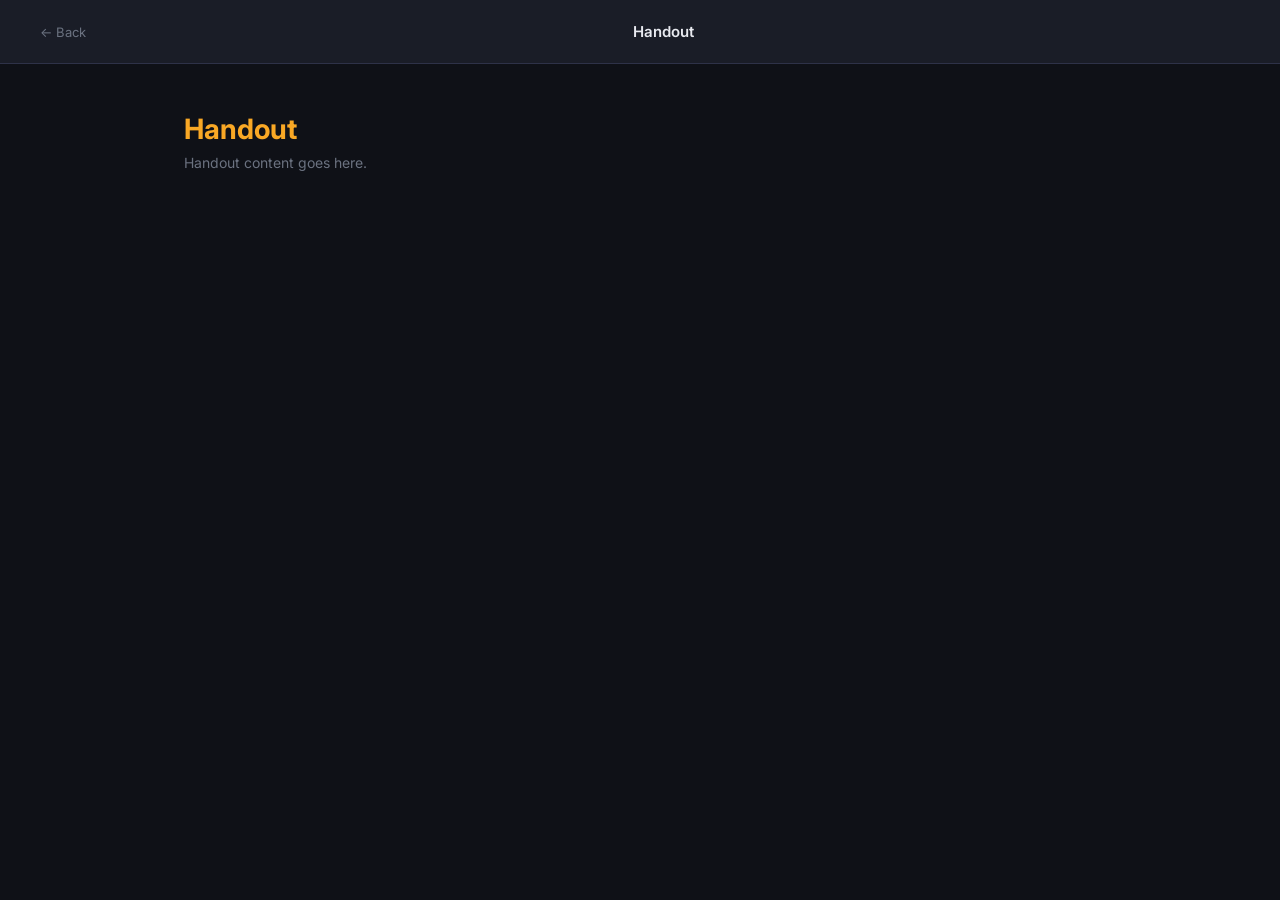
==== handout/index.html @ 7b351f5b "dashboard for students to see the handout and homework pages" ====
<!DOCTYPE html>
<html lang="en">
<head>
  <meta charset="UTF-8" />
  <meta name="viewport" content="width=device-width, initial-scale=1.0" />
  <title>Handout</title>
  <link rel="preconnect" href="https://fonts.googleapis.com" />
  <link rel="preconnect" href="https://fonts.gstatic.com" crossorigin />
  <link href="https://fonts.googleapis.com/css2?family=Inter:wght@200;300;400;500;600;700&display=swap" rel="stylesheet" />
  <style>
    * { margin: 0; padding: 0; box-sizing: border-box; }
    :root {
      --bg: #0f1117; --surface: #1a1d27; --border: #2e3248;
      --text: #e8eaf0; --muted: #6b7280; --yellow: #f9a825;
    }
    body {
      font-family: 'Inter', system-ui, sans-serif;
      background: var(--bg); color: var(--text); min-height: 100vh;
    }
    nav {
      display: flex; align-items: center; justify-content: space-between;
      padding: 0 40px; height: 64px;
      background: var(--surface); border-bottom: 1px solid var(--border);
    }
    .back-link {
      color: var(--muted); text-decoration: none; font-size: 13px;
      display: flex; align-items: center; gap: 6px;
      transition: color 0.2s;
    }
    .back-link:hover { color: var(--yellow); }
    .nav-title { font-size: 15px; font-weight: 600; }
    main {
      max-width: 960px; margin: 0 auto; padding: 48px 24px;
    }
    h1 { font-size: 28px; font-weight: 300; margin-bottom: 8px; }
    h1 span { font-weight: 700; color: var(--yellow); }
    p { color: var(--muted); font-size: 14px; }
  </style>
</head>
<body>
  <nav>
    <a href="../main/index.html" class="back-link">← Back</a>
    <span class="nav-title">Handout</span>
    <span></span>
  </nav>
  <main>
    <h1><span>Handout</span></h1>
    <p>Handout content goes here.</p>
  </main>
</body>
</html>
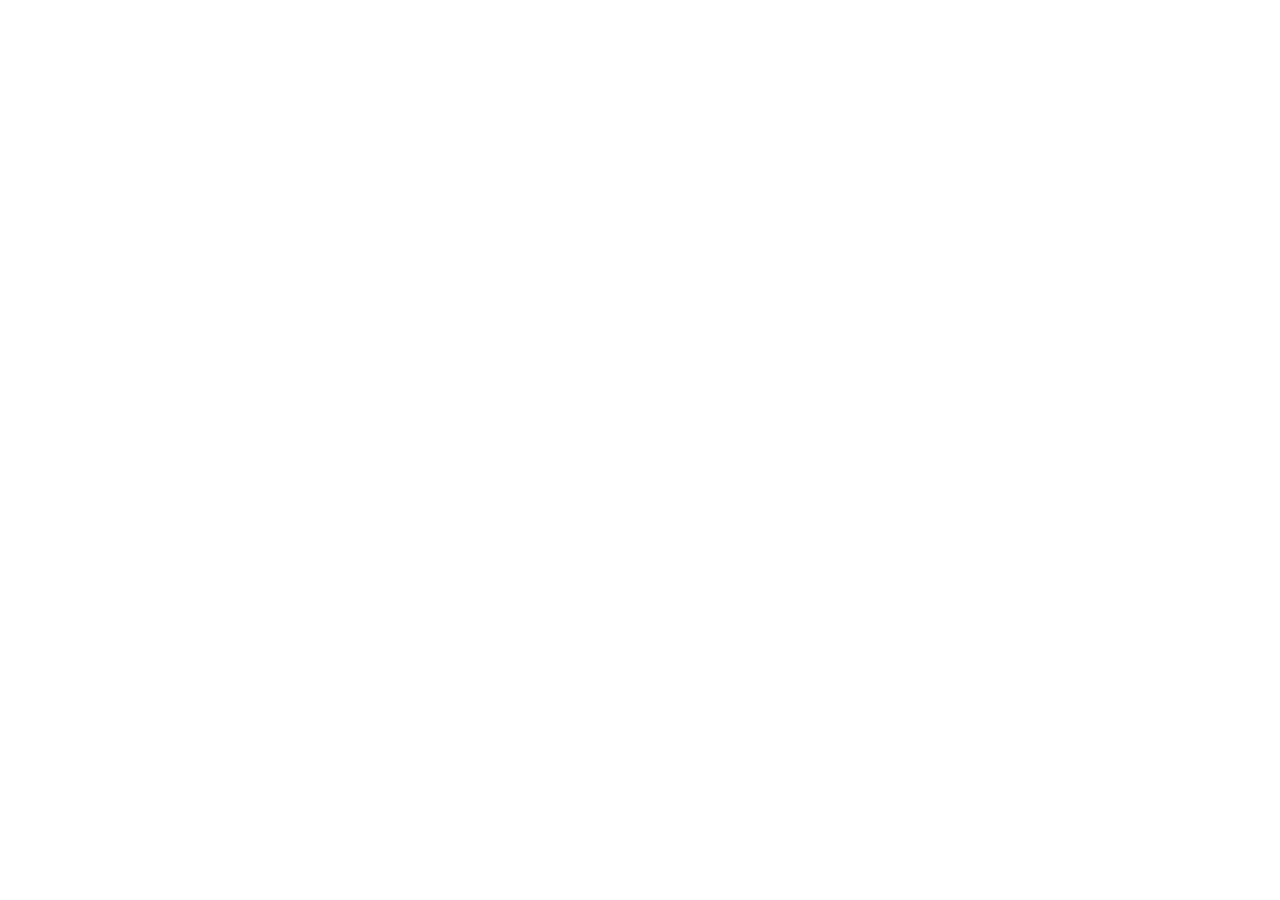
==== commit cf33f3f5: "add cognito auth" ====
--- a/handout/index.html
+++ b/handout/index.html
@@ -7,6 +7,8 @@
   <link rel="preconnect" href="https://fonts.googleapis.com" />
   <link rel="preconnect" href="https://fonts.gstatic.com" crossorigin />
   <link href="https://fonts.googleapis.com/css2?family=Inter:wght@200;300;400;500;600;700&display=swap" rel="stylesheet" />
+  <script src="../auth.js"></script>
+  <script>AUTH.requireAuth();</script>
   <style>
     * { margin: 0; padding: 0; box-sizing: border-box; }
     :root {
